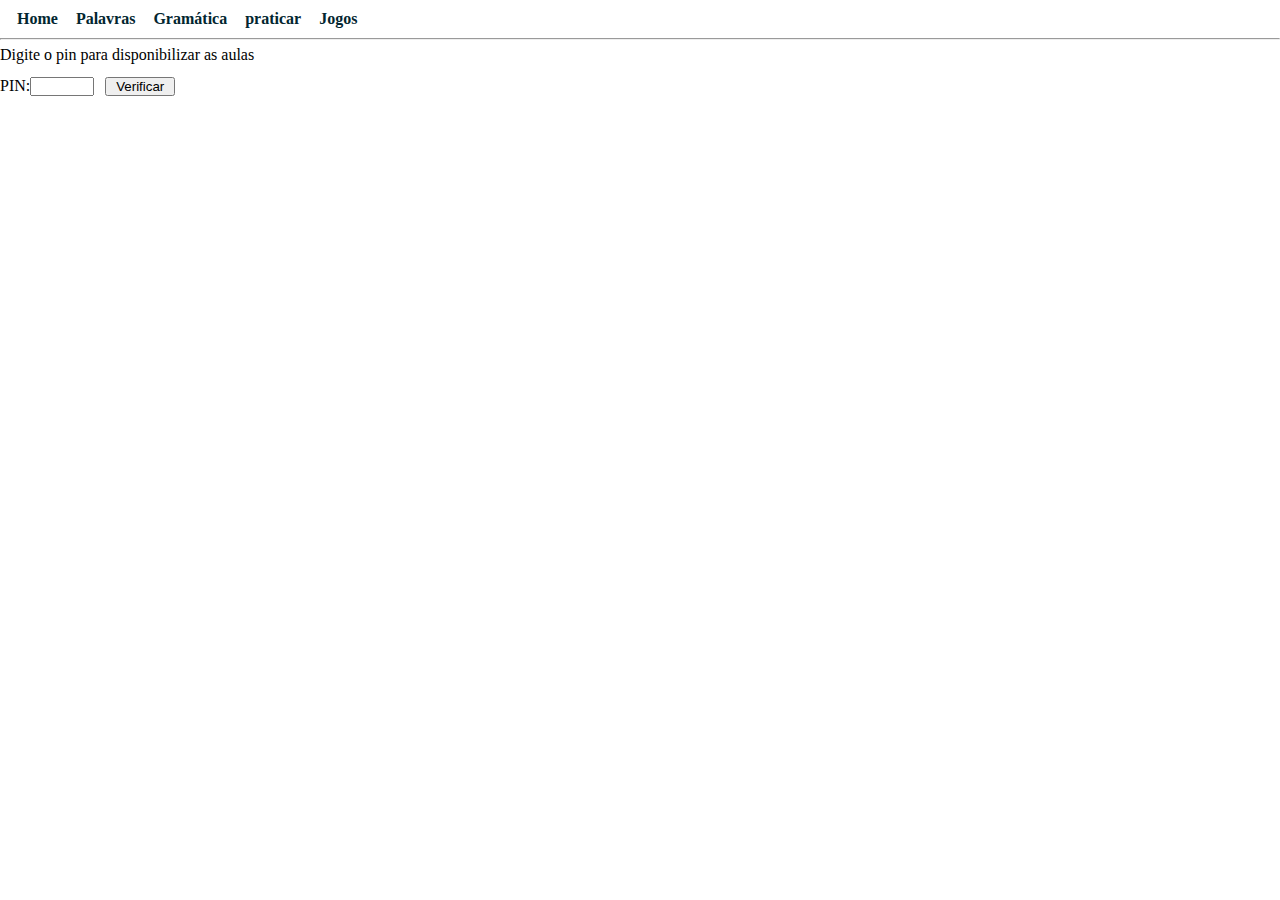
==== estudo.html @ 49411776 "actualizei" ====
<!DOCTYPE html>
<html lang="en">
<head>
    <meta charset="UTF-8">
    <meta http-equiv="X-UA-Compatible" content="IE=edge">
    <meta name="viewport" content="width=device-width, initial-scale=1.0">
    <title>Estudar</title>
    <link rel="stylesheet" href="sty.css">
</head>
<body class="cont">
    <main class="conte">
      <a class="lina" href="index.html">Home</a>
      <a class="lina" href="estudo.html">Palavras</a>
      <a class="lina" href="grammer.html">Gramática</a>
      <a class="lina" href="prattica1.html">praticar</a>
      <a class="lina" href="jogo.html">Jogos</a>
    </main>

<hr>
<div id="disp">
<p>Digite o pin para disponibilizar as aulas</p>
<span>PIN:</span><input type="password" name="" id="pass" class="pass">
<button onclick="get()">Verificar</button>
</div>
        <div class="father" id="pou">
           <h3>Vocabulário da aula 1</h3>
          <a href="aula1.html"><button class="bu">estudar</button></a>
        <hr>
        <div>
            <h3>Vocabulário da aula 2</h3>
            <button onclick="power()">Estudar</button> 
        </div>
        </div>
        <div class="golpe" id="golpe">
            <h4 class="center">Vacabulário da aula 2</h4>
            <p class="center"> O Vocabulário é muito importante para a construção do seu inglês. </p>
            <p class="center">Ler  atentamente as as palavras.</p>
        <div >
            <h3>Orange</h3>
            <span>[ɔrinʤ]</span>
            <h4>Laranja</h4>
        </div>
        <hr>
        <div>
            <h3>Umbrella</h2>
                <span>[ əmbrɛlə]</span>
            <h4>Guarda-chuva</h4>
            </div>
            <hr>
            <div>
            <h3>Horse</h3>
            <span>[hɔrs]</span>
            <h4>Cavalo</h4>
            </div>
            <hr>
            <div>
                <h3>Dog</h3>
                <span>[dɔɡ]</span>
                <h4>Ção</h4>
            </div>
            <hr>
            <div>
                <h3>Egg</h3>
                <span>[ɛɡ]</span>
                <h4>Ovo</h4>
            </div>
            <hr>
            <div>
            <h3>Doll</h3>
              <span>[dɑl]</span>
            <h4>Boneca(o)</h4>
            </div>
            <hr>
            <div>
                <h3>Hour</h3>
                <span>[aʊər]</span>
                <h4>Hora</h4>
            </div>
            <hr>
            <div>
                <h3>Apple</h3>
                <span>[æpəl]</span>
                <h4>Maçã</h4>
            </div>
            <hr>
            <div>
                <h3>Rabbit</h3>
                <span>[ræbət]</span>
                <h4>Coelho</h4>
            </div>
            <hr>
            <div>
                <h3>dolphin</h3>
                <span>[dɑlfən]</span>
                <h4>Golfinho</h4>
            </div>
            <hr>
            <div>
            <h3>Sun</h3>
            <span>[sʌn]</span>
            <h4>Sol</h4>
            </div>
            <hr>
            <div>
                <h3>Girl</h3>
                <span>[ɡərl ]</span>
                <h4>Menina</h4>
            </div>
            <hr>
            <div>
                <h3>Boy</h3>
                <span>[bɔɪ]</span>
                <h4>Rapaz</h4>
            </div>
            <hr>
            <div>
                <h3>Parrot</h3>
                <span>[pɛrət]</span>
                <h4>Papagaio</h4>
            </div>
            <hr>
            <div>
                <h3>Cat</h3>
                <span>[kæt]</span>
                <h4>Gato</h4>
            </div>
            <hr>
            <div>
                <h3>University</h3>
                <span>[yunəvərsəti]</span>
                <h4>Universidade</h4>
    
            </div>
            <hr>
            <div>
                <h3>English</h3>
                <span>[iŋɡliʃ ]</span>
                <h4>Inglês</h4>
            </div>
            <hr>
            <div>
                <h3>Spanish</h3>
                <span>[spæniʃ]</span>s
                <h4>Espanhol</h4>
            </div>
            <hr>
            <div>
                <h3>Whale</h3>
                <span>[weɪl]</span>
                <h4>Baleia</h4>
            </div>
            <hr>
            <div>
                <h3>Guitar</h3>
                <span>[ɡitɑr]</span>
                <h4>Violão</h4>

            </div>
            <hr>
            <div class="cent">
            <button  onclick="final()">Finalizar</button>
            </div>
        </div>
       
       <script src="estudo.js"></script>     
</body>
</html>
---- sty.css ----
div{
    width:50%;
    
}
*{
    margin: 0px;
    padding: 0px;
}
.bu{
    width: 70px;
}
.golpe{
display:none;
}
.cent{
    margin: auto;
    }
    button{
        width: 70px;
        margin: 7px;
    }
    .center{
        text-align: center;
    }
    contei{
        font-family: 'Courier New';
        }
        
a{
    text-decoration: none;
    color:rgb(2, 38, 48);    
}
.lina:hover{
    background-color: rgb(82, 194, 250);
}
.lina{
    margin: 7px;
    font-weight:bold ;
}
.conte{
    margin: 10px;
}
p{
    line-height: 30px;
}
.pass{
    width:60px;
}
.father{
    display:none;

}
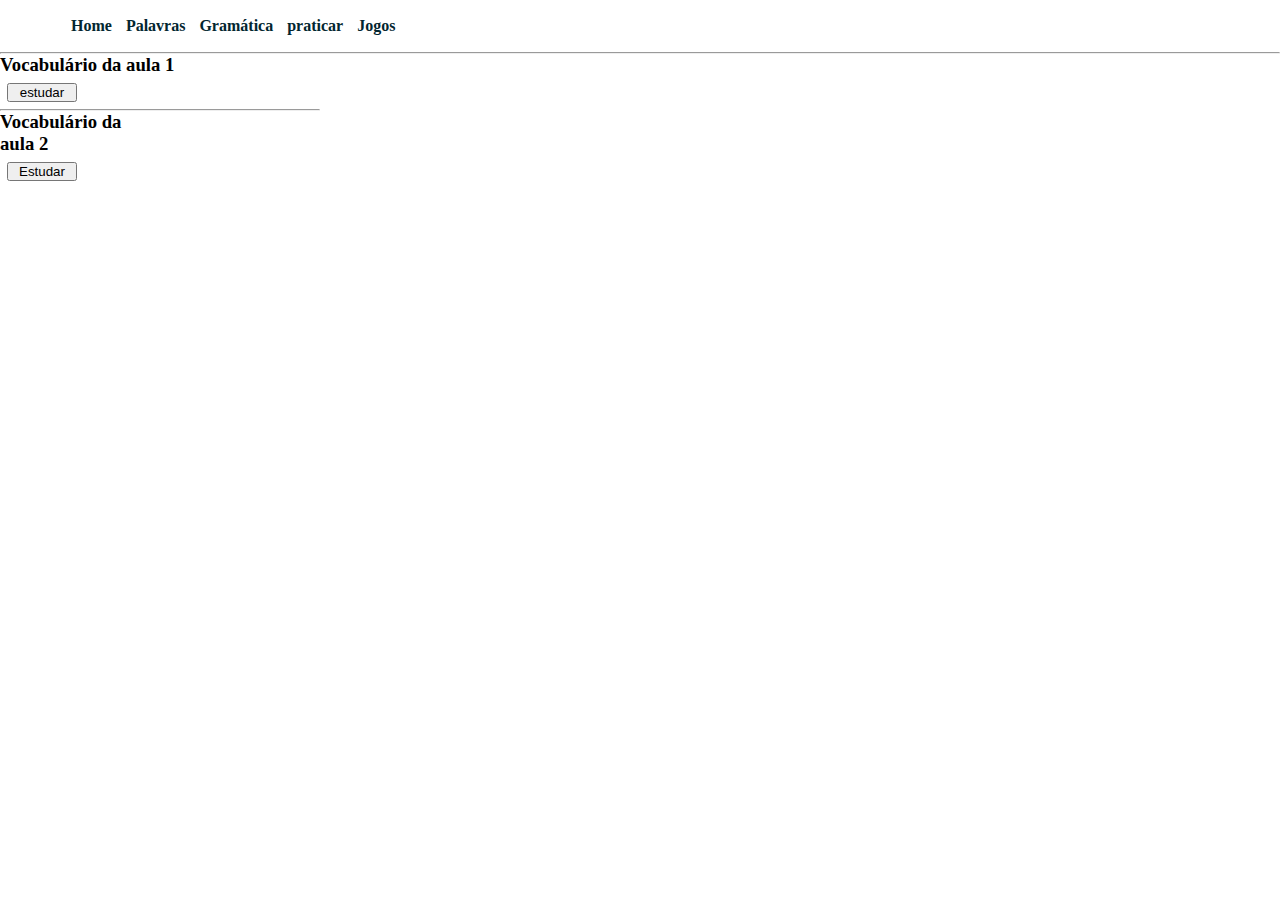
==== commit d90dd190: "actualizei" ====
--- a/estudo.html
+++ b/estudo.html
@@ -18,10 +18,6 @@
 
 <hr>
 <div id="disp">
-<p>Digite o pin para disponibilizar as aulas</p>
-<span>PIN:</span><input type="password" name="" id="pass" class="pass">
-<button onclick="get()">Verificar</button>
-</div>
         <div class="father" id="pou">
            <h3>Vocabulário da aula 1</h3>
           <a href="aula1.html"><button class="bu">estudar</button></a>
--- a/sty.css
+++ b/sty.css
@@ -46,7 +46,10 @@
 .pass{
     width:60px;
 }
-.father{
-    display:none;
 
-}+.conte{
+    margin-left:5%;
+    margin-top: 10px;
+    display: flex;
+    width:300px;
+}
